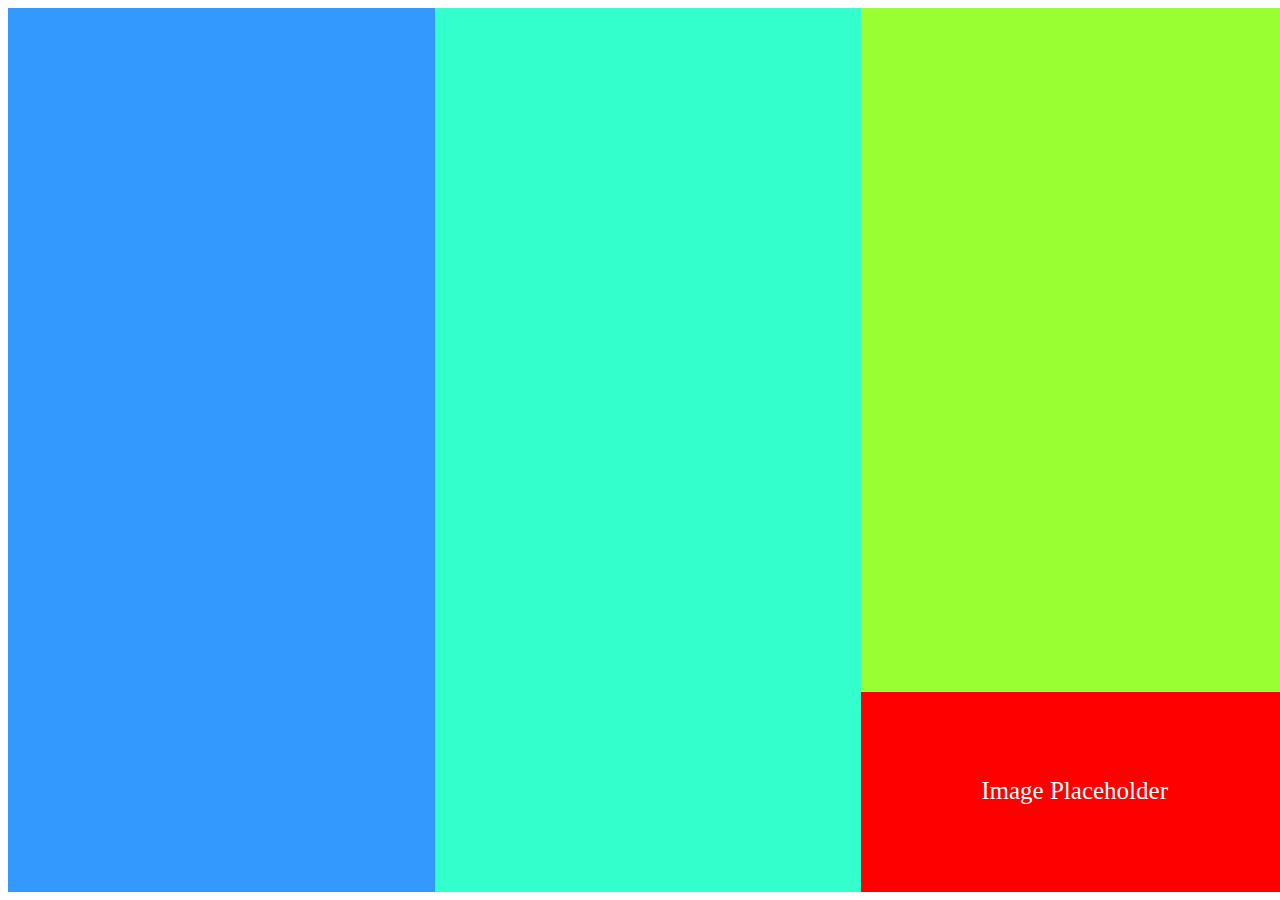
==== second/index.html @ 4e14f83b "added index and style" ====
<!DOCTYPE>
<html>
<head>
	<link rel="stylesheet" type="text/css" href="style.css">
<body>
	<div class="one"></div>
	<div class="two"></div>
	<div class="three">
	<div class="image">
		<p>Image Placeholder</p>
	</div>
</div>
</body>
</head>
</html>
---- second/style.css ----
body {
	width: 100%;
}

.one {
	background-color: #3399ff;
	width: 33.33%;
	height: 100%;
	float: left;

}

.two {
	background-color: #33ffcc;
	width: 33.33%;
	height: 100%;
	float: left;
}

.three {
	background-color: #99ff33;
	width: 33.34%;
	height: 100%;
	display: inline-block;
	position: relative;
	
	
}

.image {
	background-color: red;
	height: 200px;
	width:100%;
	position: absolute;
	bottom: 0;
}

p {
	color: white;
	font-family: Verdana;
	text-align: center;
	margin-top: 85px;
	font-size: 25px;

}
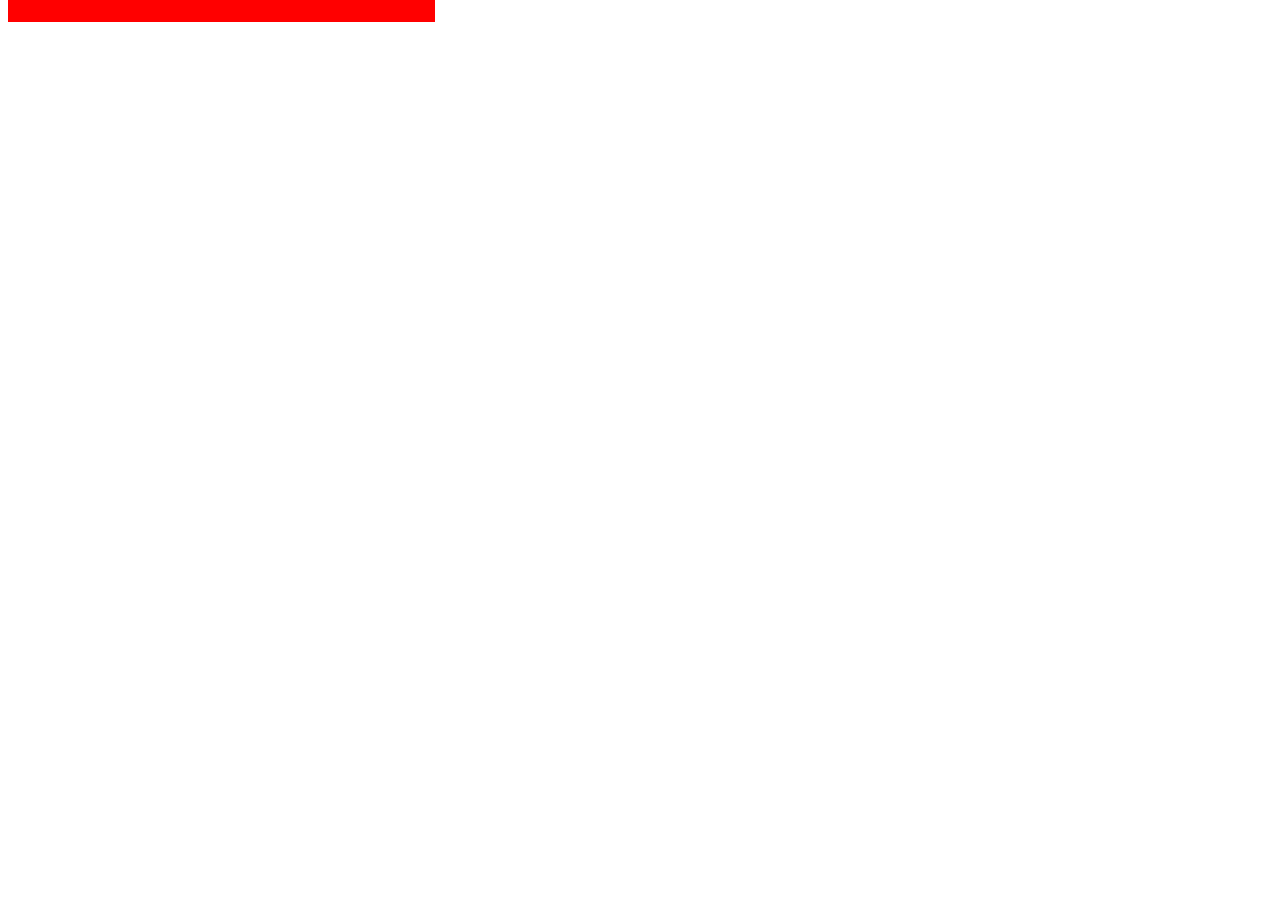
==== commit dc347d07: "original index and style sheet and index for second" ====
--- a/second/index.html
+++ b/second/index.html
@@ -1,7 +1,7 @@
-<!DOCTYPE>
+<!DOCTYPE html>
 <html>
 <head>
-	<link rel="stylesheet" type="text/css" href="style.css">
+	<link rel="stylesheet" type="text/css" href="style.css"></head>
 <body>
 	<div class="one"></div>
 	<div class="two"></div>
@@ -11,5 +11,5 @@
 	</div>
 </div>
 </body>
-</head>
+
 </html>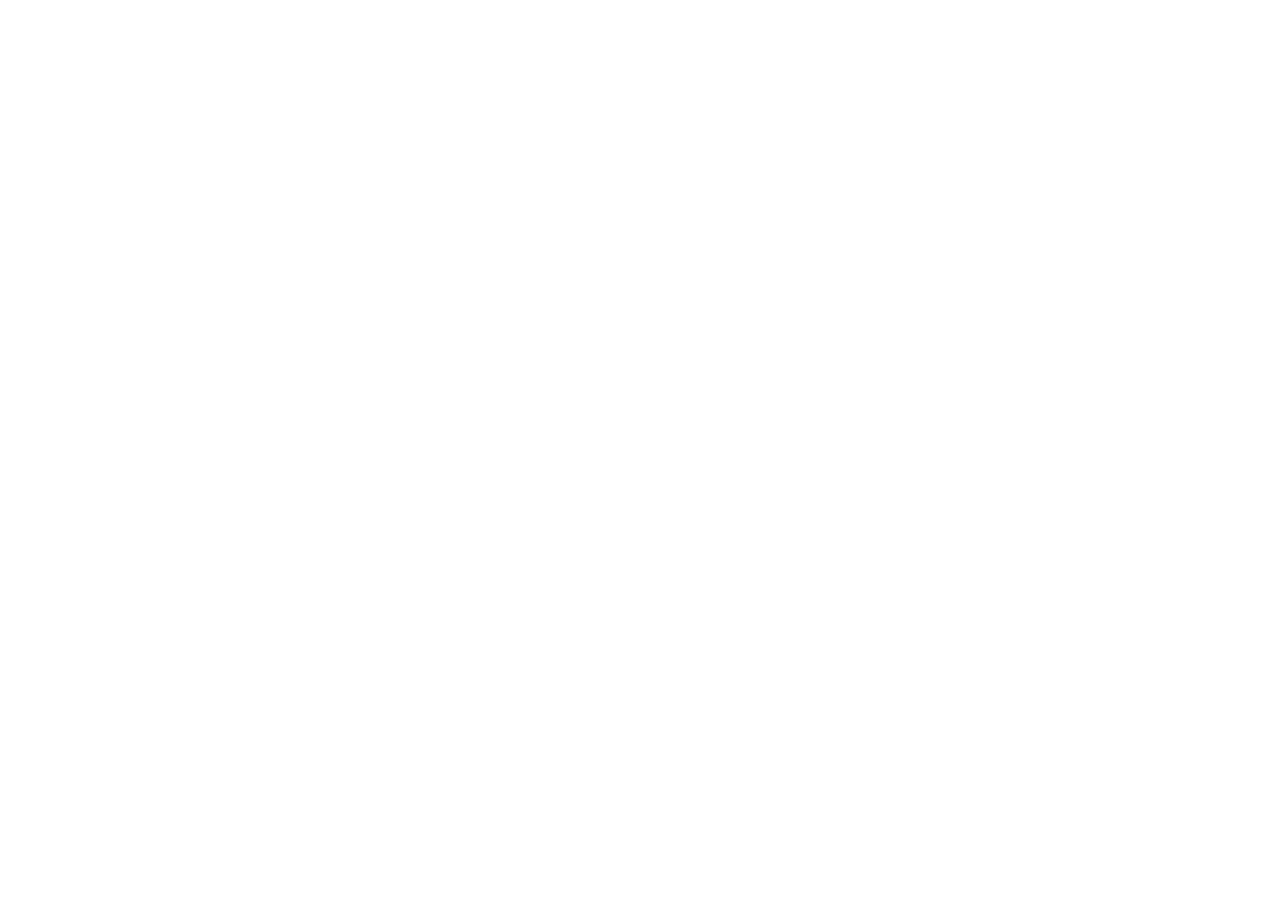
==== commit 25340bb9: "fixing up code on third day of class, to be editted completely later tonight or tomorrow" ====
--- a/second/index.html
+++ b/second/index.html
@@ -1,15 +1,14 @@
 <!DOCTYPE html>
-<html>
-<head>
-	<link rel="stylesheet" type="text/css" href="style.css"></head>
-<body>
-	<div class="one"></div>
-	<div class="two"></div>
-	<div class="three">
-	<div class="image">
-		<p>Image Placeholder</p>
-	</div>
-</div>
-</body>
-
-</html>+	<html>
+		<head>
+			<link rel="stylesheet" type="text/css" href="style.css">
+		</head>
+		<body>
+			<div class="one"></div>
+			<div class="two"></div>
+			<div class="three"></div>
+			<div class="image">
+				<p>Image Placeholder</p>
+			</div>
+		</body>
+	</html>--- a/second/style.css
+++ b/second/style.css
@@ -23,6 +23,7 @@
 	height: 100%;
 	display: inline-block;
 	position: relative;
+	/*float: left;8?
 	
 	
 }
@@ -33,6 +34,7 @@
 	width:100%;
 	position: absolute;
 	bottom: 0;
+	/*float: right;*/
 }
 
 p {
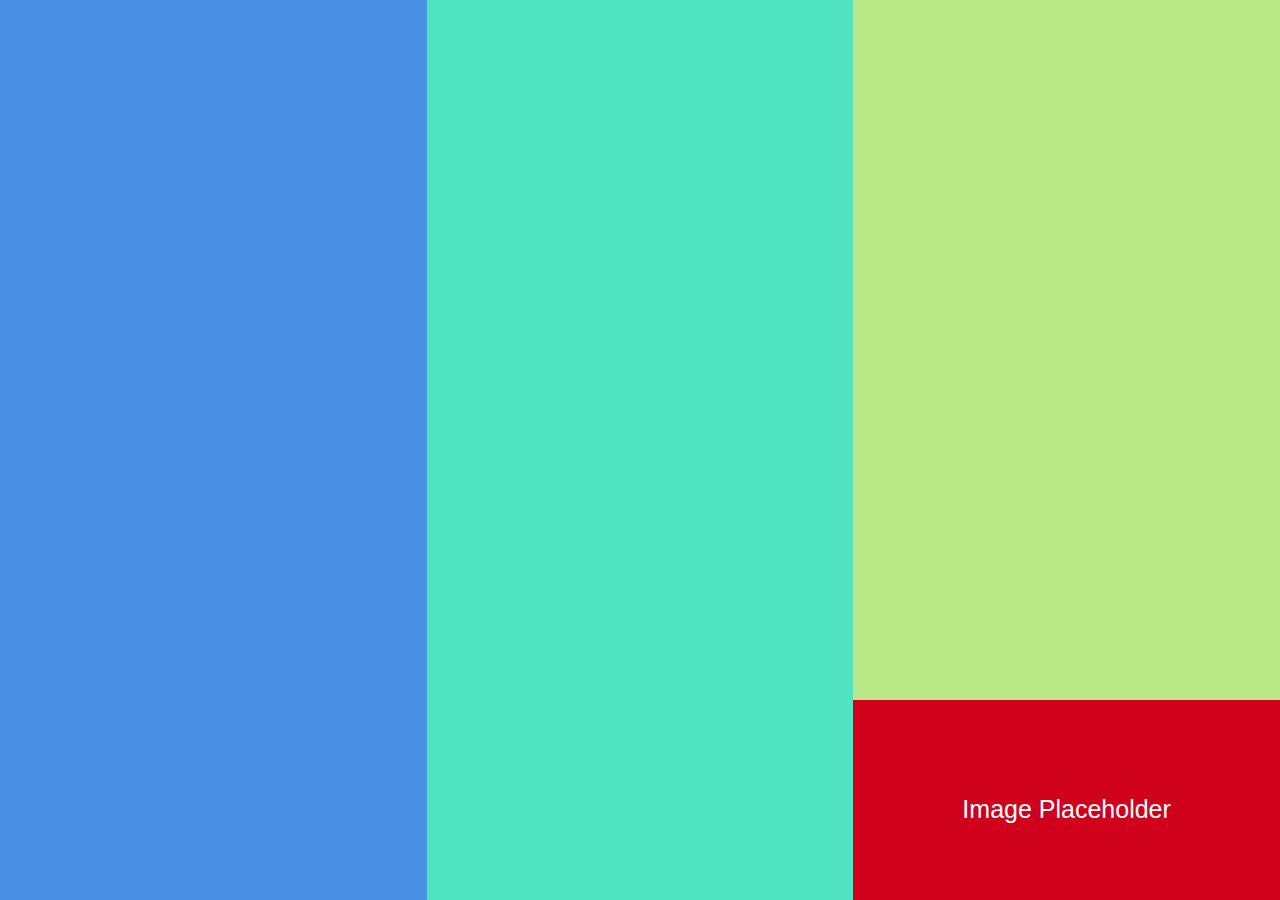
==== commit 89e7e981: "nested image div inside div three and adjusted colors; final" ====
--- a/second/index.html
+++ b/second/index.html
@@ -6,9 +6,11 @@
 		<body>
 			<div class="one"></div>
 			<div class="two"></div>
-			<div class="three"></div>
-			<div class="image">
-				<p>Image Placeholder</p>
+			<div class="three">
+				<div class="image">
+					<p>Image Placeholder</p>
+				</div>
 			</div>
+			
 		</body>
 	</html>--- a/second/style.css
+++ b/second/style.css
@@ -1,47 +1,50 @@
-body {
+html, body {
 	width: 100%;
+	margin: 0;
+	height: 100%;
 }
 
 .one {
-	background-color: #3399ff;
+	background-color: #4A90E2;
 	width: 33.33%;
 	height: 100%;
 	float: left;
-
+	position: relative;
 }
 
 .two {
-	background-color: #33ffcc;
+	background-color: #50E3C2;
 	width: 33.33%;
 	height: 100%;
 	float: left;
+	position: relative;
 }
 
 .three {
-	background-color: #99ff33;
+	background-color: #B8E986;
 	width: 33.34%;
 	height: 100%;
-	display: inline-block;
 	position: relative;
-	/*float: left;8?
+	float: left;
 	
 	
 }
 
 .image {
-	background-color: red;
+	background-color: #D0021B;
 	height: 200px;
 	width:100%;
 	position: absolute;
+	float: right;
 	bottom: 0;
-	/*float: right;*/
 }
 
 p {
 	color: white;
-	font-family: Verdana;
+	font-family: sans-serif;
 	text-align: center;
 	margin-top: 85px;
 	font-size: 25px;
+	padding: 10px;
 
 }